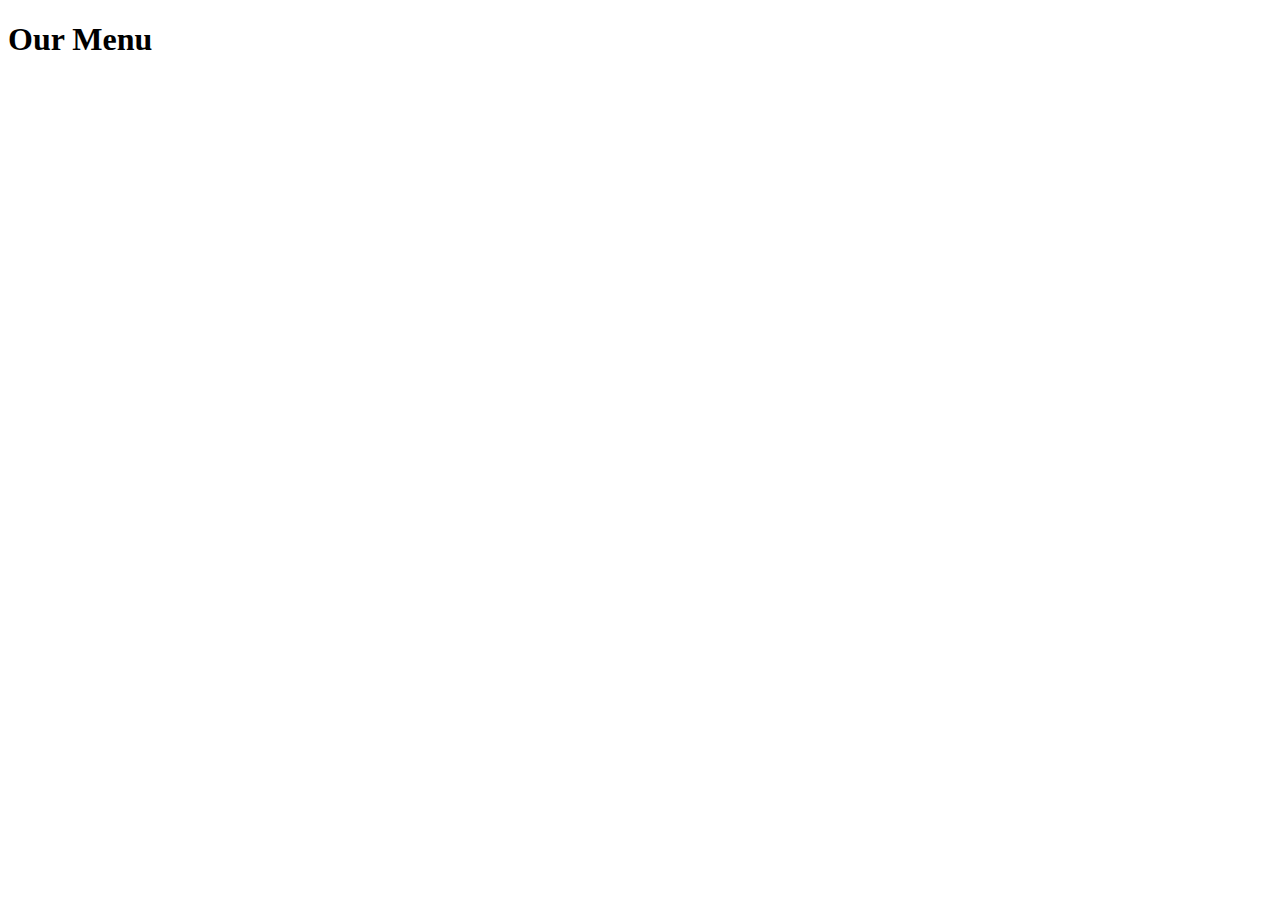
==== module2_solution/index.html @ 0eb8c2ed "stylesheet" ====
<!DOCTYPE html>
<html>
<head>
	<meta charset="utf-8">
	<meta name="viewport" content="width=device-width, initial scale=1">
	<title>module 2 sol.</title>
	<link href=''>
</head>
<body>
<h1 class="menu title">Our Menu</h1>

</body>
</html>
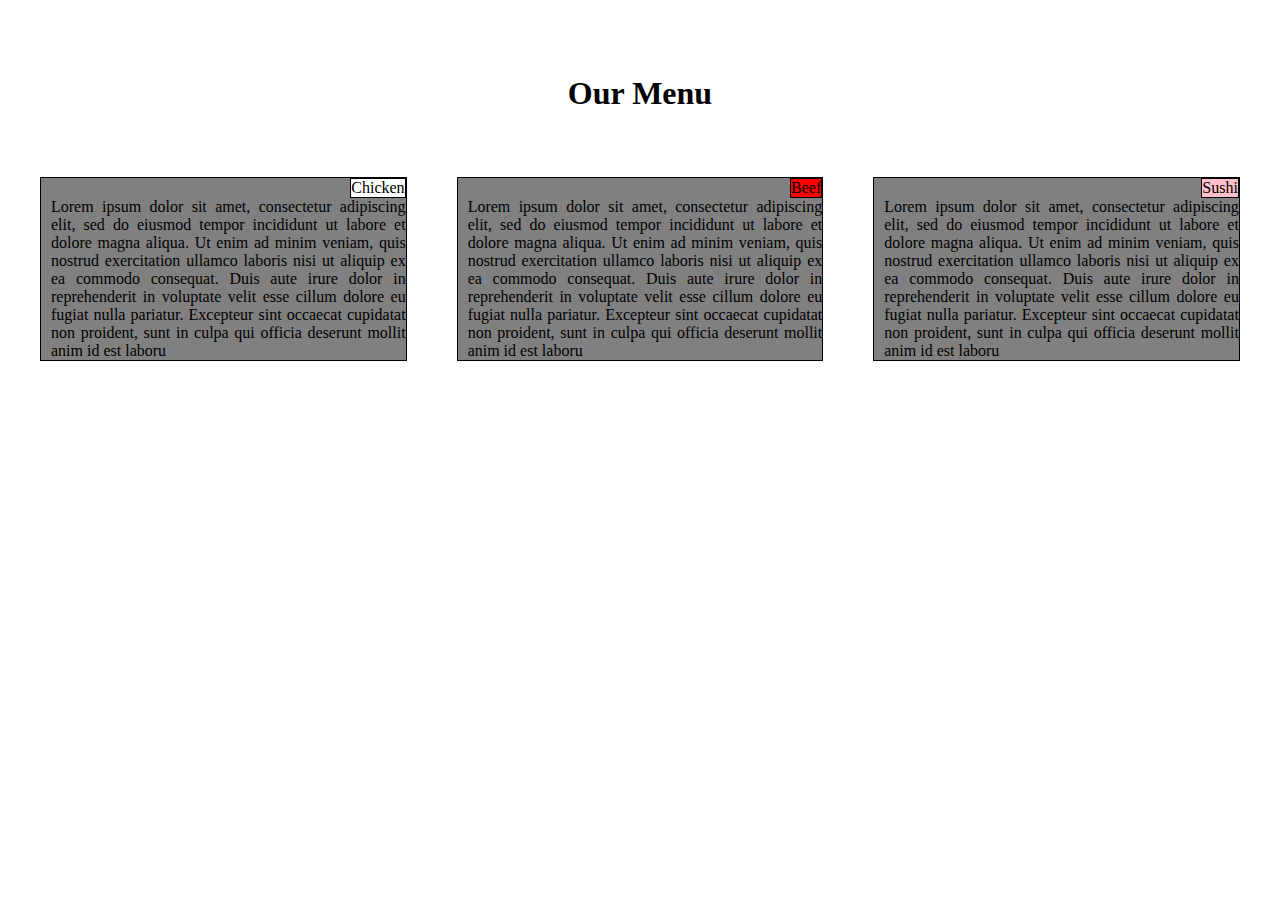
==== commit 5d1fa1f8: "assignment completed" ====
--- a/module2_solution/index.html
+++ b/module2_solution/index.html
@@ -4,10 +4,36 @@
 	<meta charset="utf-8">
 	<meta name="viewport" content="width=device-width, initial scale=1">
 	<title>module 2 sol.</title>
-	<link href=''>
+	<link rel="stylesheet" href="style.css">
 </head>
 <body>
-<h1 class="menu title">Our Menu</h1>
+<div class="container">
+    <div class="row">
 
+    	<h1 class="menu-title">Our Menu</h1>
+
+<div class="col-lg-4">
+<div class="box">
+	<div class="sbox" id="b1">Chicken</div>
+<p>Lorem ipsum dolor sit amet, consectetur adipiscing elit, sed do eiusmod tempor incididunt ut labore et dolore magna aliqua. Ut enim ad minim veniam, quis nostrud exercitation ullamco laboris nisi ut aliquip ex ea commodo consequat. Duis aute irure dolor in reprehenderit in voluptate velit esse cillum dolore eu fugiat nulla pariatur. Excepteur sint occaecat cupidatat non proident, sunt in culpa qui officia deserunt mollit anim id est laboru</p>
+</div>
+</div>
+
+<div class="col-lg-4">
+<div class="box">
+	<div class="sbox" id="b2">Beef</div>
+<p>Lorem ipsum dolor sit amet, consectetur adipiscing elit, sed do eiusmod tempor incididunt ut labore et dolore magna aliqua. Ut enim ad minim veniam, quis nostrud exercitation ullamco laboris nisi ut aliquip ex ea commodo consequat. Duis aute irure dolor in reprehenderit in voluptate velit esse cillum dolore eu fugiat nulla pariatur. Excepteur sint occaecat cupidatat non proident, sunt in culpa qui officia deserunt mollit anim id est laboru</p>
+</div>
+</div>
+
+<div class="col-lg-4 col-lg-tablet">
+<div class="box">
+	<div class="sbox" id="b3">Sushi</div>
+<p>Lorem ipsum dolor sit amet, consectetur adipiscing elit, sed do eiusmod tempor incididunt ut labore et dolore magna aliqua. Ut enim ad minim veniam, quis nostrud exercitation ullamco laboris nisi ut aliquip ex ea commodo consequat. Duis aute irure dolor in reprehenderit in voluptate velit esse cillum dolore eu fugiat nulla pariatur. Excepteur sint occaecat cupidatat non proident, sunt in culpa qui officia deserunt mollit anim id est laboru</p>
+</div>
+</div>
+
+</div>
+</div>
 </body>
 </html>--- a/module2_solution/style.css
+++ b/module2_solution/style.css
@@ -0,0 +1,111 @@
+*{
+	box-sizing: border-box;
+	margin: 0;
+	padding: 0;
+}
+.row{
+	width: 100%;
+}
+
+.container{
+ position: relative;
+ top:60px;
+ margin: 15px; 
+}
+.menu-title{
+	text-align: center;
+	margin-bottom: 40px;
+}
+.box{
+text-align: justify;
+background-color: grey;
+border: 1px solid black;
+font-size: 100%;
+margin:25px;
+padding-left: 10px;
+padding-top: 20px;
+position: relative;
+}
+
+.sbox{
+position: absolute;	
+top: 0px;
+right:0px;
+border: 1px solid black;
+text-align: right;
+}
+
+#b1{
+	background-color: white;
+}
+
+#b2{
+	background-color: red;
+}
+
+#b3{
+	background-color: pink;
+}
+/*------ Desktop ------*/
+@media (min-width: 992px){
+  .col-lg-1, .col-lg-2, .col-lg-3, .col-lg-4, .col-lg-5, .col-lg-6, .col-lg-7, .col-lg-8, .col-lg-9, .col-lg-10, .col-lg-11, .col-lg-12 {
+    float: left;  
+  }
+  .col-lg-1 {
+    width: 8.33%;
+  }
+  .col-lg-2 {
+    width: 16.66%;
+  }
+  .col-lg-3 {
+    width: 25%;
+  }
+  .col-lg-4 {
+    width: 33.33%;
+  }
+  .col-lg-5 {
+    width: 41.66%;
+  }
+  .col-lg-6 {
+    width: 50%;
+  }
+  .col-lg-7 {
+    width: 58.33%;
+  }
+  .col-lg-8 {
+    width: 66.66%;
+  }
+  .col-lg-9 {
+    width: 74.99%;
+  }
+  .col-lg-10 {
+    width: 83.33%;
+  }
+  .col-lg-11 {
+    width: 91.66%;
+  }
+  .col-lg-12 {
+    width: 100%;
+  }
+}
+
+/*------ Tablet ------*/
+@media (min-width: 768px) and (max-width: 991px){
+  .col-lg-4 {
+    width: 50%;
+    float: left;
+  }
+  .col-lg-tablet{
+   margin-top: 20px;
+   width: 100%;
+   float: left;
+ }
+}
+
+/*------ Mobile ------*/
+@media (max-width: 767px){
+  .col-lg-4{
+    width: 100%;
+    float: left;
+  }
+}